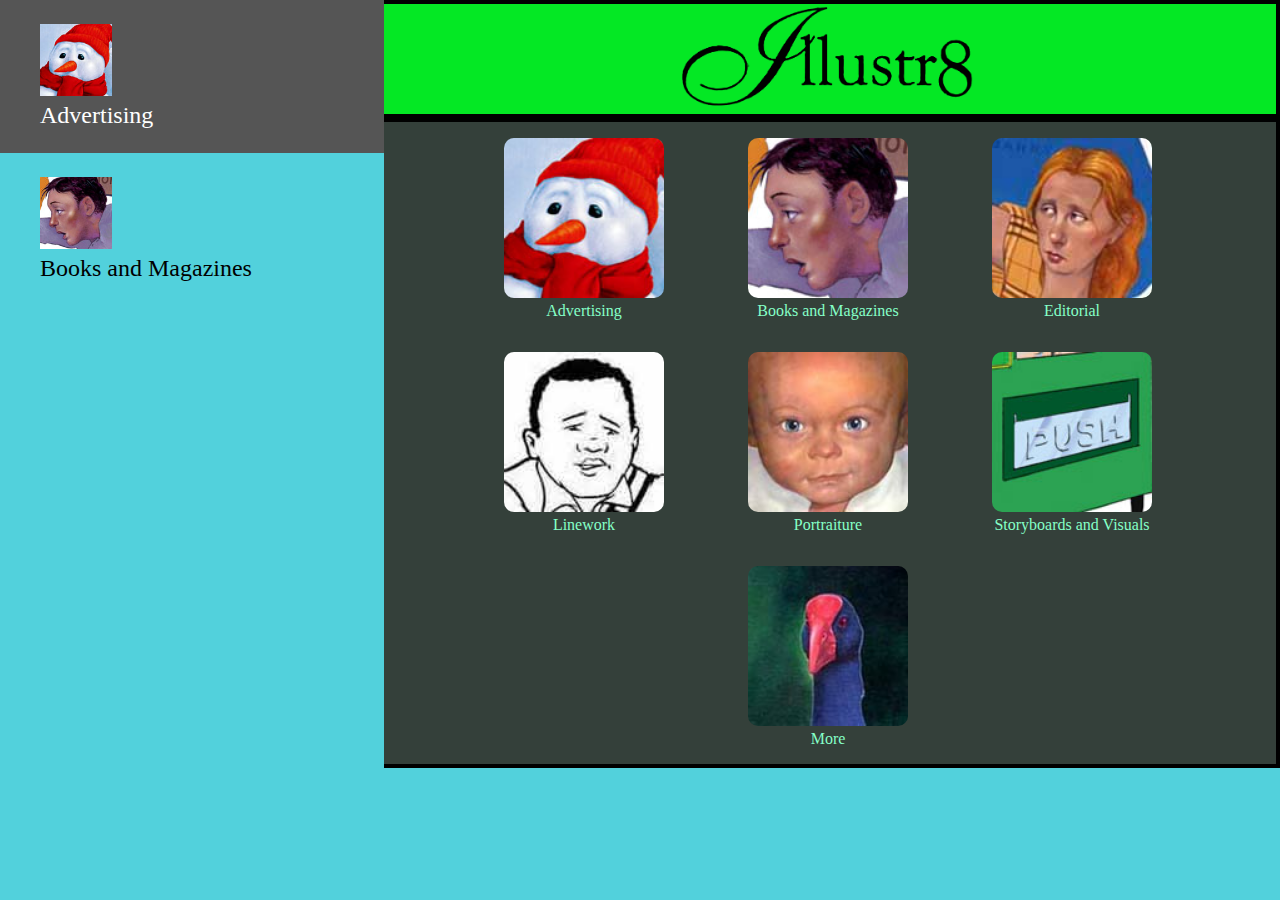
==== index.html @ 30894de6 "Added books and magazines page" ====
<!DOCTYPE html>
<html>
<head>
<title>Illustr8</title>
	<link rel="stylesheet" href="style.css">
	
	</head>
	<body>
	<div id="navbar">
	<ul>
  <li><a href="Advertising.html"><figure>
			<img src="Images/Digi Internal Images/Home/Logos for Links/Advertising.jpg">
			<figcaption>Advertising</figcaption>
			</figure></a></li>
		<li><a href="BooksAndMagazines.html">
			<figure>
			<img src="Images/Digi Internal Images/Home/Logos for Links/Books and Magazines.jpg">
			<figcaption>Books and Magazines</figcaption>	
			</figure>
			</a></li>
</ul>		
	</div>
	<div id="Title">
		<img src="Images/Digi Internal Images/Home/logo.png" width="300em">
		</div>
		<div id="Links">
			<figure>
			<img src="Images/Digi Internal Images/Home/Logos for Links/Advertising.jpg">
			<figcaption>Advertising</figcaption>
			</figure>
			<figure>
			<img src="Images/Digi Internal Images/Home/Logos for Links/Books and Magazines.jpg">
			<figcaption>Books and Magazines</figcaption>	
			</figure>
			<figure>
			<img src="Images/Digi Internal Images/Home/Logos for Links/Editorial.jpg">
			<figcaption>Editorial</figcaption>
			</figure>
			<figure>
			<img src="Images/Digi Internal Images/Home/Logos for Links/Linework.jpg">
			<figcaption>Linework</figcaption>
			</figure>

			<figure>
			<img src="Images/Digi Internal Images/Home/Logos for Links/Portraiture.jpg">
			<figcaption>Portraiture</figcaption>
			</figure>
			<figure>
			<img src="Images/Digi Internal Images/Home/Logos for Links/Storyboards and Visuals.jpg">
			<figcaption>Storyboards and Visuals</figcaption>
			</figure>
			<figure>
			<img src="Images/Digi Internal Images/Home/Logos for Links/More.jpg">
			<figcaption>More</figcaption>
			</figure>
		</div>
	</body>
</html>
---- style.css ----
body{
	margin: 0px;
	padding: 0px;
/*	margin-left: 5em;*/
	background-color: #52d1dc;
}

#Title{
	text-align: center;
	background-color: #04E824;/*fix border not working*/
	border-style: solid;
	border-width: 4px;
	border-color: black;
	float: right;
	width: 70%;

}

a, figure {
    display: inline-block;
}

#Links{
	text-align: center;
	background-color: #34403A;
	border-style: solid;
	border-width: 4px;
	border-color: black;
	color: #85ffc7;
	float: right;
	width: 70%;
	
}

#Links img {
	width: 10em;
	border-radius: 10px;
}
#navbar{
	text-align: left;
	font-size: 1.5em;
}

#navbar img {
	width: 3em;
}
/*navbar */
ul {
  list-style-type: none;
  margin: 0;
  padding: 0;
  background-color: #52d1dc;
  position: absolute;
  height: 100%;
	width: 30%;
}

li a {
  display: block;
  color: #000;
/*  padding: 8px 16px;*/
  text-decoration: none;
}

li a.active {
  background-color: #4CAF50;
  color: white;
}

li a:hover:not(.active) {
  background-color: #555;
  color: white;
}
/*navbar ends*/

@media only screen and (max-width: 650px) {

	#navbar{
		font-size: 1em;
	}
}
.image-source-link {
	color: #98C3D1;
}

.mfp-with-zoom .mfp-container,
.mfp-with-zoom.mfp-bg {
	opacity: 0;
	-webkit-backface-visibility: hidden;
	/* ideally, transition speed should match zoom duration */
	-webkit-transition: all 0.3s ease-out; 
	-moz-transition: all 0.3s ease-out; 
	-o-transition: all 0.3s ease-out; 
	transition: all 0.3s ease-out;
}

.mfp-with-zoom.mfp-ready .mfp-container {
		opacity: 1;
}
.mfp-with-zoom.mfp-ready.mfp-bg {
		opacity: 0.8;
}

.mfp-with-zoom.mfp-removing .mfp-container, 
.mfp-with-zoom.mfp-removing.mfp-bg {
	opacity: 0;
}
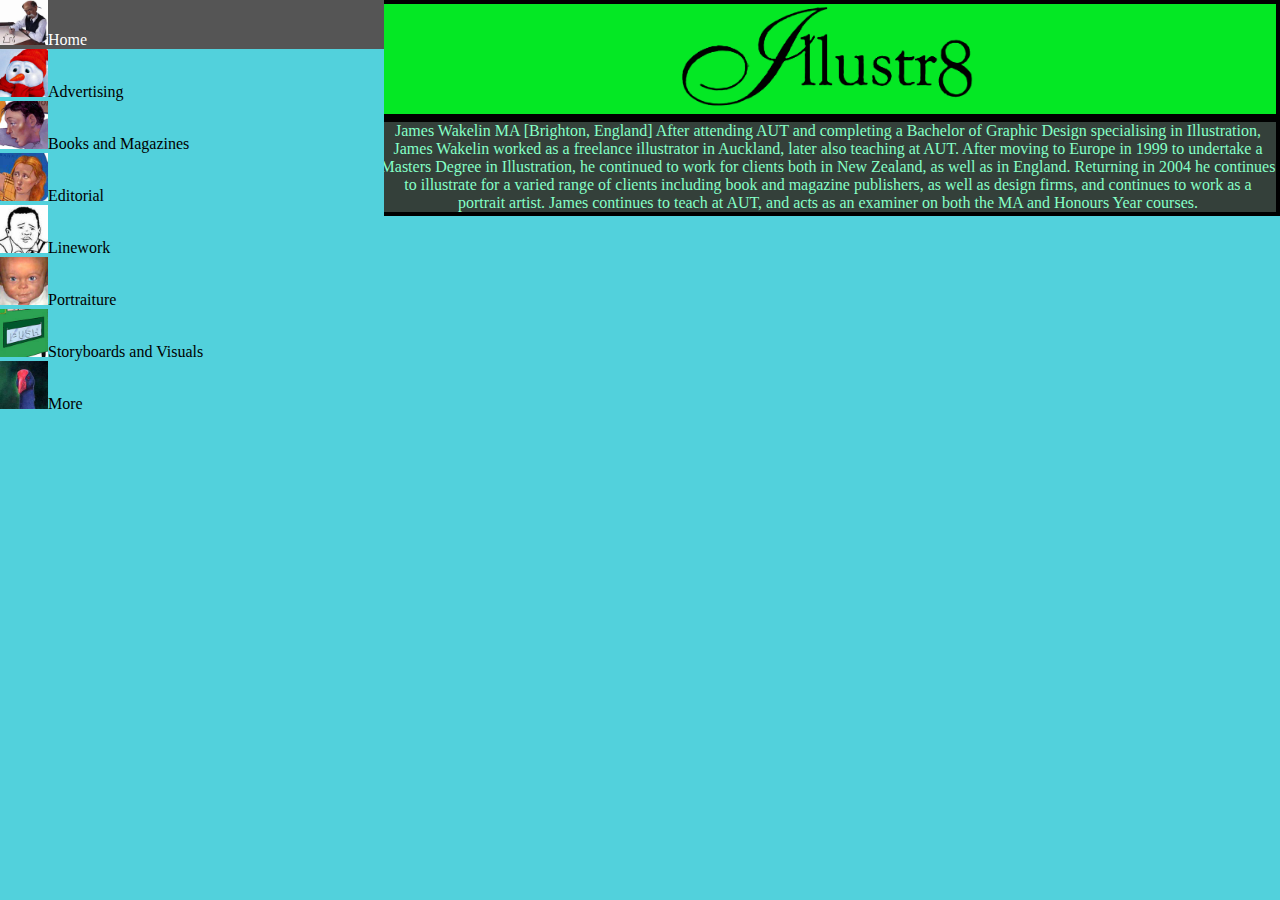
==== commit 360db5e8: "added more stuff broke more stuff" ====
--- a/index.html
+++ b/index.html
@@ -6,53 +6,13 @@
 	
 	</head>
 	<body>
-	<div id="navbar">
-	<ul>
-  <li><a href="Advertising.html"><figure>
-			<img src="Images/Digi Internal Images/Home/Logos for Links/Advertising.jpg">
-			<figcaption>Advertising</figcaption>
-			</figure></a></li>
-		<li><a href="BooksAndMagazines.html">
-			<figure>
-			<img src="Images/Digi Internal Images/Home/Logos for Links/Books and Magazines.jpg">
-			<figcaption>Books and Magazines</figcaption>	
-			</figure>
-			</a></li>
-</ul>		
-	</div>
-	<div id="Title">
-		<img src="Images/Digi Internal Images/Home/logo.png" width="300em">
-		</div>
+	<div id="mainpage"></div>
+
 		<div id="Links">
-			<figure>
-			<img src="Images/Digi Internal Images/Home/Logos for Links/Advertising.jpg">
-			<figcaption>Advertising</figcaption>
-			</figure>
-			<figure>
-			<img src="Images/Digi Internal Images/Home/Logos for Links/Books and Magazines.jpg">
-			<figcaption>Books and Magazines</figcaption>	
-			</figure>
-			<figure>
-			<img src="Images/Digi Internal Images/Home/Logos for Links/Editorial.jpg">
-			<figcaption>Editorial</figcaption>
-			</figure>
-			<figure>
-			<img src="Images/Digi Internal Images/Home/Logos for Links/Linework.jpg">
-			<figcaption>Linework</figcaption>
-			</figure>
+			James Wakelin MA [Brighton, England] 
 
-			<figure>
-			<img src="Images/Digi Internal Images/Home/Logos for Links/Portraiture.jpg">
-			<figcaption>Portraiture</figcaption>
-			</figure>
-			<figure>
-			<img src="Images/Digi Internal Images/Home/Logos for Links/Storyboards and Visuals.jpg">
-			<figcaption>Storyboards and Visuals</figcaption>
-			</figure>
-			<figure>
-			<img src="Images/Digi Internal Images/Home/Logos for Links/More.jpg">
-			<figcaption>More</figcaption>
-			</figure>
+After attending AUT and completing a Bachelor of Graphic Design specialising in Illustration, James Wakelin worked as a freelance illustrator in Auckland, later also teaching at AUT. After moving to Europe in 1999 to undertake a Masters Degree in Illustration, he continued to work for clients both in New Zealand, as well as in England. Returning in 2004 he continues to illustrate for a varied range of clients including book and magazine publishers, as well as design firms, and continues to work as a portrait artist. James continues to teach at AUT, and acts as an examiner on both the MA and Honours Year courses.
 		</div>
 	</body>
 </html>
+<script src="maincode.js"></script>
--- a/style.css
+++ b/style.css
@@ -32,13 +32,15 @@
 	
 }
 
+/*
 #Links img {
 	width: 10em;
 	border-radius: 10px;
 }
+*/
 #navbar{
 	text-align: left;
-	font-size: 1.5em;
+	font-size: 1.4m;
 }
 
 #navbar img {
@@ -50,9 +52,10 @@
   margin: 0;
   padding: 0;
   background-color: #52d1dc;
-  position: absolute;
+  position:fixed;
   height: 100%;
 	width: 30%;
+	overflow: auto;
 }
 
 li a {
@@ -72,6 +75,18 @@
   color: white;
 }
 /*navbar ends*/
+
+#Images{
+	text-align: center;
+	background-color: #34403A;
+	border-style: solid;
+	border-width: 4px;
+	border-color: black;
+	color: #85ffc7;
+	float: right;
+	width: 70%;
+	
+}
 
 @media only screen and (max-width: 650px) {
 
@@ -104,4 +119,28 @@
 .mfp-with-zoom.mfp-removing .mfp-container, 
 .mfp-with-zoom.mfp-removing.mfp-bg {
 	opacity: 0;
+}
+
+
+/*scrollbar code*/
+/* width */
+::-webkit-scrollbar {
+  width: 20px;
+}
+
+/* Track */
+::-webkit-scrollbar-track {
+  box-shadow: inset 0 0 5px grey; 
+  border-radius: 10px;
+}
+ 
+/* Handle */
+::-webkit-scrollbar-thumb {
+  background: #297373; 
+  border-radius: 10px;
+}
+
+/* Handle on hover */
+::-webkit-scrollbar-thumb:hover {
+  background: #205c5c; 
 }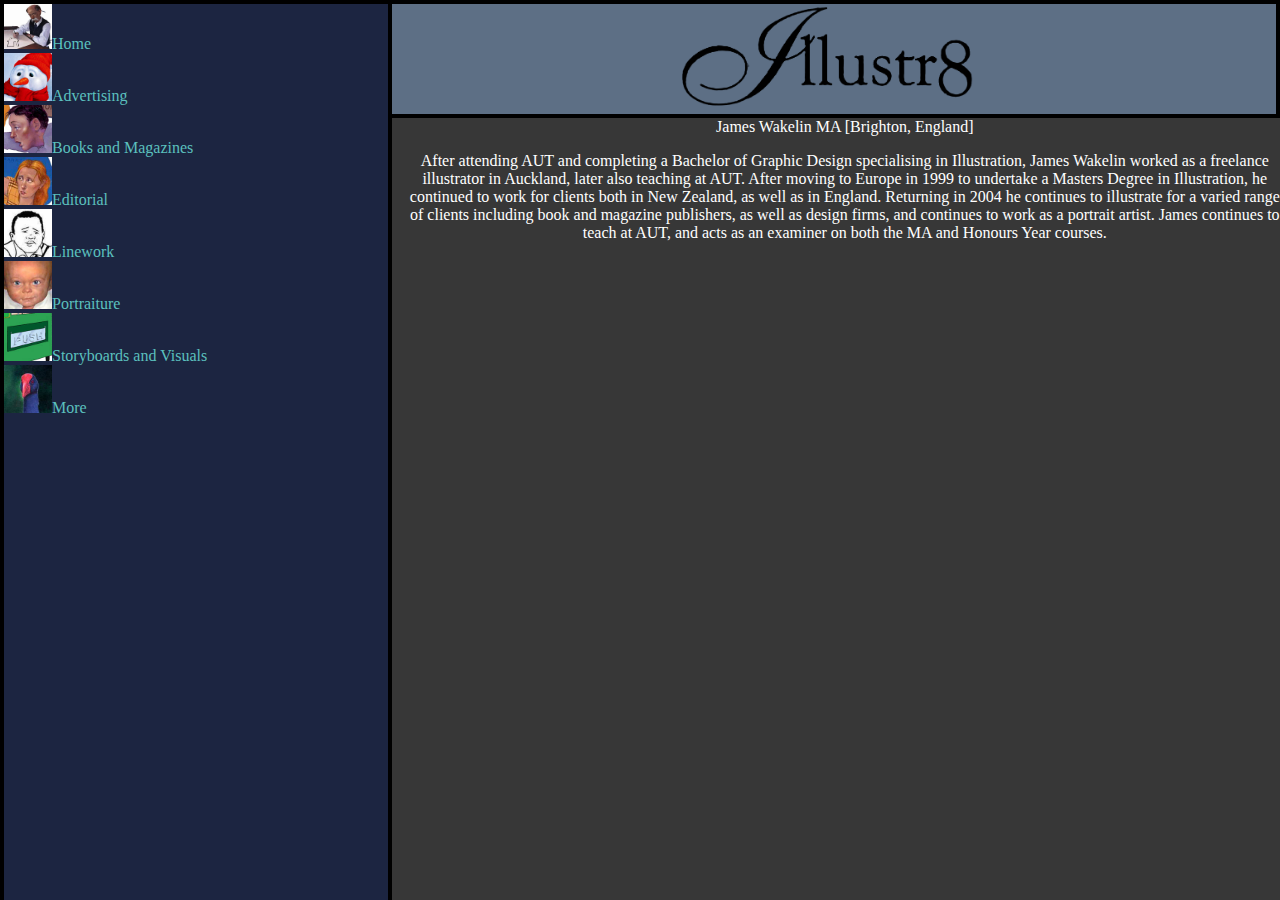
==== commit a3360697: "Changed colour scheme" ====
--- a/index.html
+++ b/index.html
@@ -10,8 +10,8 @@
 
 		<div id="Links">
 			James Wakelin MA [Brighton, England] 
-
-After attending AUT and completing a Bachelor of Graphic Design specialising in Illustration, James Wakelin worked as a freelance illustrator in Auckland, later also teaching at AUT. After moving to Europe in 1999 to undertake a Masters Degree in Illustration, he continued to work for clients both in New Zealand, as well as in England. Returning in 2004 he continues to illustrate for a varied range of clients including book and magazine publishers, as well as design firms, and continues to work as a portrait artist. James continues to teach at AUT, and acts as an examiner on both the MA and Honours Year courses.
+<p>
+After attending AUT and completing a Bachelor of Graphic Design specialising in Illustration, James Wakelin worked as a freelance illustrator in Auckland, later also teaching at AUT. After moving to Europe in 1999 to undertake a Masters Degree in Illustration, he continued to work for clients both in New Zealand, as well as in England. Returning in 2004 he continues to illustrate for a varied range of clients including book and magazine publishers, as well as design firms, and continues to work as a portrait artist. James continues to teach at AUT, and acts as an examiner on both the MA and Honours Year courses.</p>
 		</div>
 	</body>
 </html>
--- a/style.css
+++ b/style.css
@@ -2,12 +2,13 @@
 	margin: 0px;
 	padding: 0px;
 /*	margin-left: 5em;*/
-	background-color: #52d1dc;
+/*	background-color: #52d1dc;*/
+	background-color: #373737;
 }
 
 #Title{
 	text-align: center;
-	background-color: #04E824;/*fix border not working*/
+	background-color: #5D6F85;/*fix border not working*/
 	border-style: solid;
 	border-width: 4px;
 	border-color: black;
@@ -22,14 +23,15 @@
 
 #Links{
 	text-align: center;
-	background-color: #34403A;
+	background-color: #373737;
+/*
 	border-style: solid;
 	border-width: 4px;
 	border-color: black;
-	color: #85ffc7;
+*/
+	color: #FFFFFF;
 	float: right;
-	width: 70%;
-	
+	width: 68%;
 }
 
 /*
@@ -38,6 +40,8 @@
 	border-radius: 10px;
 }
 */
+
+/*navbar */
 #navbar{
 	text-align: left;
 	font-size: 1.4m;
@@ -46,27 +50,30 @@
 #navbar img {
 	width: 3em;
 }
-/*navbar */
+
 ul {
   list-style-type: none;
   margin: 0;
   padding: 0;
-  background-color: #52d1dc;
+  background-color: #1C2541;
   position:fixed;
   height: 100%;
 	width: 30%;
 	overflow: auto;
+		border-style: solid;
+	border-width: 4px;
+	border-color: black;
+	
 }
 
 li a {
   display: block;
-  color: #000;
+  color: #5BC0BE;;
 /*  padding: 8px 16px;*/
   text-decoration: none;
 }
 
 li a.active {
-  background-color: #4CAF50;
   color: white;
 }
 
@@ -79,13 +86,15 @@
 #Images{
 	text-align: center;
 	background-color: #34403A;
+/*
 	border-style: solid;
 	border-width: 4px;
 	border-color: black;
+*/
 	color: #85ffc7;
 	float: right;
 	width: 70%;
-	
+	display: block;
 }
 
 @media only screen and (max-width: 650px) {
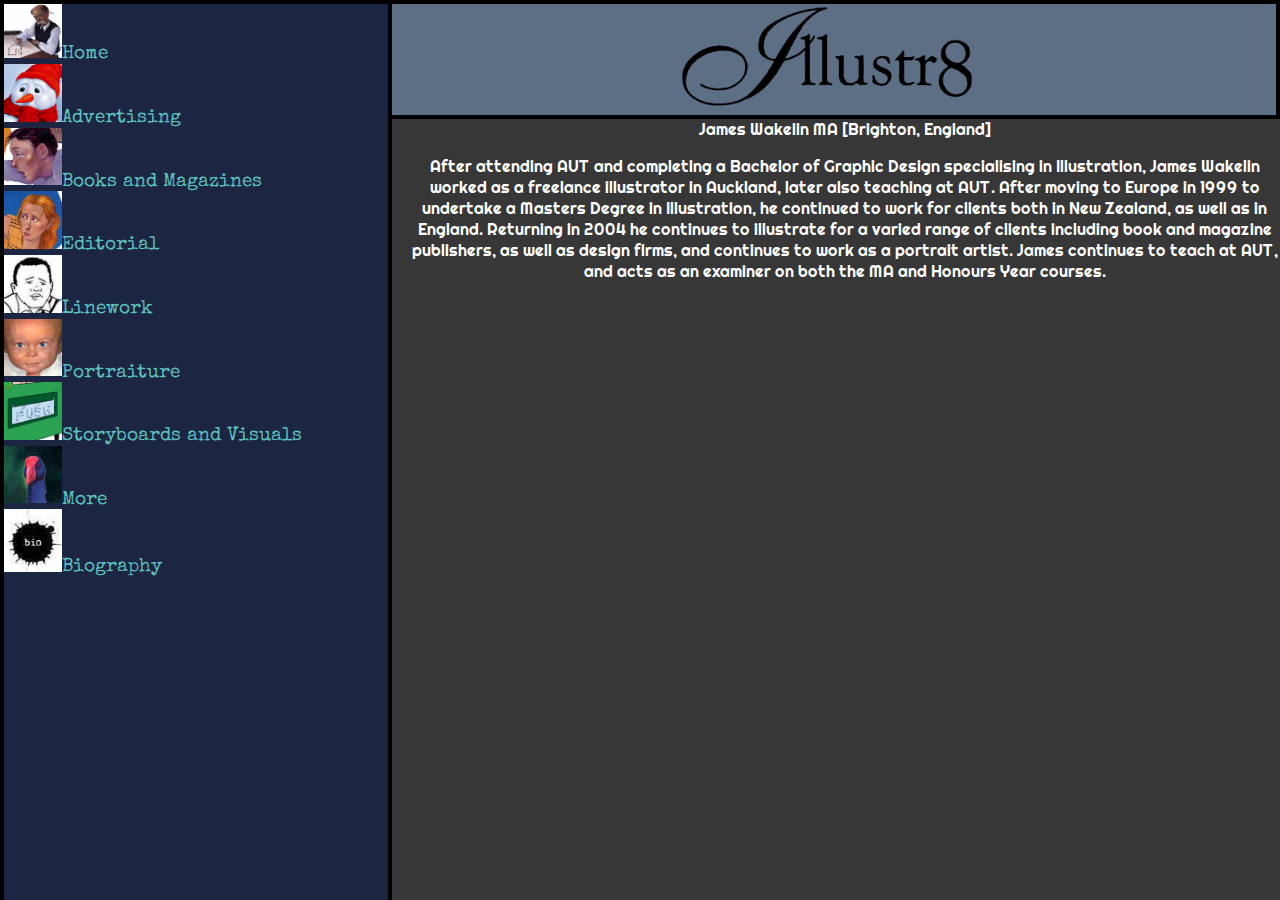
==== commit efb8fbbe: "updated fonts" ====
--- a/index.html
+++ b/index.html
@@ -3,7 +3,7 @@
 <head>
 <title>Illustr8</title>
 	<link rel="stylesheet" href="style.css">
-	
+	<link href="https://fonts.googleapis.com/css?family=Righteous|Special+Elite" rel="stylesheet">	
 	</head>
 	<body>
 	<div id="mainpage"></div>
--- a/style.css
+++ b/style.css
@@ -4,6 +4,7 @@
 /*	margin-left: 5em;*/
 /*	background-color: #52d1dc;*/
 	background-color: #373737;
+	font-family: 'Righteous', cursive;
 }
 
 #Title{
@@ -21,7 +22,21 @@
     display: inline-block;
 }
 
+
 #Links{
+	text-align: center;
+	background-color: #373737;
+/*
+	border-style: solid;
+	border-width: 4px;
+	border-color: black;
+*/
+	color: #FFFFFF;
+	float: right;
+	width: 68%;
+}
+
+#Bio{
 	text-align: center;
 	background-color: #373737;
 /*
@@ -44,7 +59,8 @@
 /*navbar */
 #navbar{
 	text-align: left;
-	font-size: 1.4m;
+	font-size: 1.2em;
+	font-family: 'Special Elite', cursive;
 }
 
 #navbar img {
@@ -85,7 +101,7 @@
 
 #Images{
 	text-align: center;
-	background-color: #34403A;
+	background-color: #373737;
 /*
 	border-style: solid;
 	border-width: 4px;
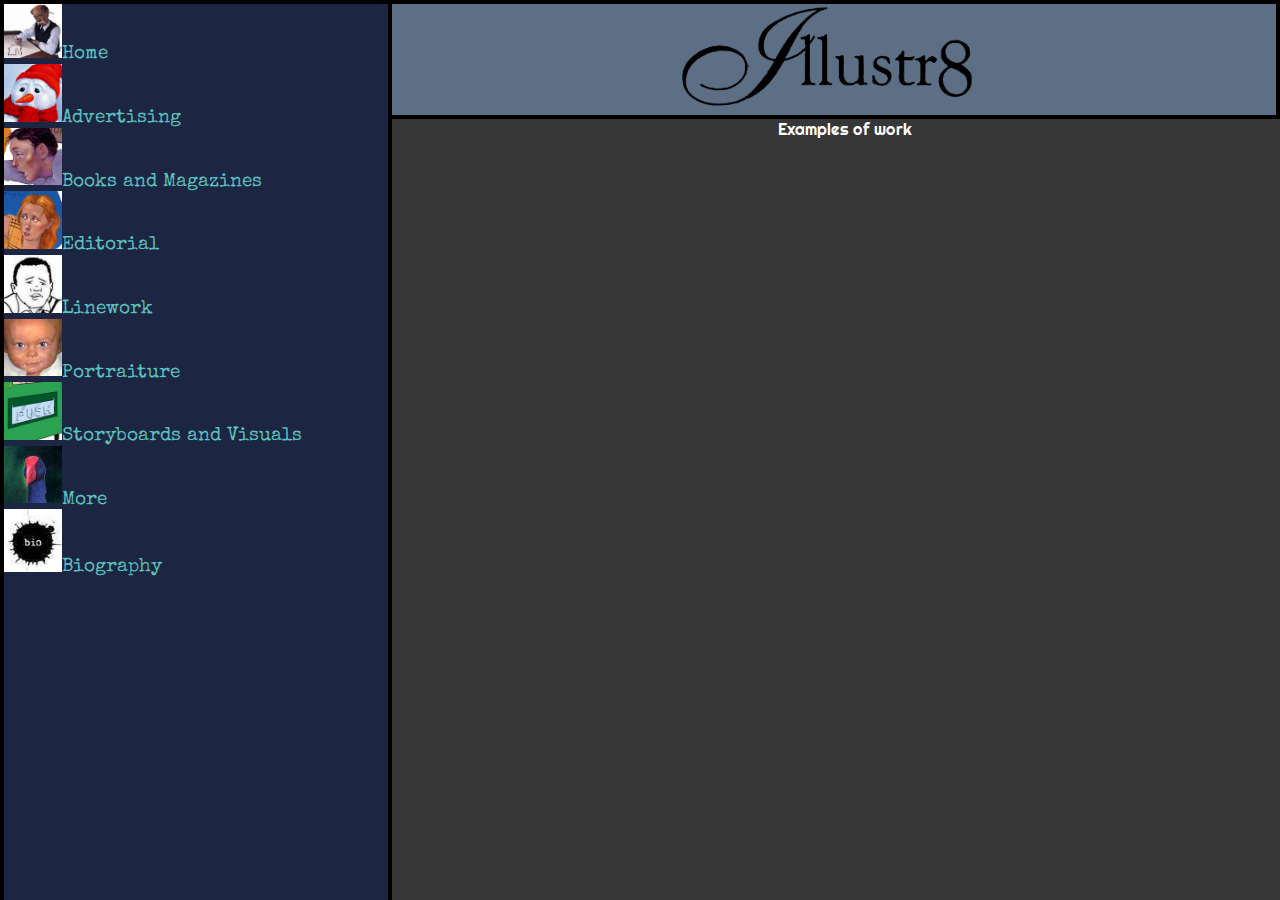
==== commit 3bd517b5: "Started testing home changes" ====
--- a/index.html
+++ b/index.html
@@ -9,10 +9,10 @@
 	<div id="mainpage"></div>
 
 		<div id="Links">
-			James Wakelin MA [Brighton, England] 
-<p>
-After attending AUT and completing a Bachelor of Graphic Design specialising in Illustration, James Wakelin worked as a freelance illustrator in Auckland, later also teaching at AUT. After moving to Europe in 1999 to undertake a Masters Degree in Illustration, he continued to work for clients both in New Zealand, as well as in England. Returning in 2004 he continues to illustrate for a varied range of clients including book and magazine publishers, as well as design firms, and continues to work as a portrait artist. James continues to teach at AUT, and acts as an examiner on both the MA and Honours Year courses.</p>
+			Examples of work
+		<div id="images"></div>
 		</div>
 	</body>
 </html>
 <script src="maincode.js"></script>
+<script src="randomimagepicker.js"></script>
--- a/style.css
+++ b/style.css
@@ -94,7 +94,7 @@
 }
 
 li a:hover:not(.active) {
-  background-color: #555;
+  background-color: #0b132b;
   color: white;
 }
 /*navbar ends*/
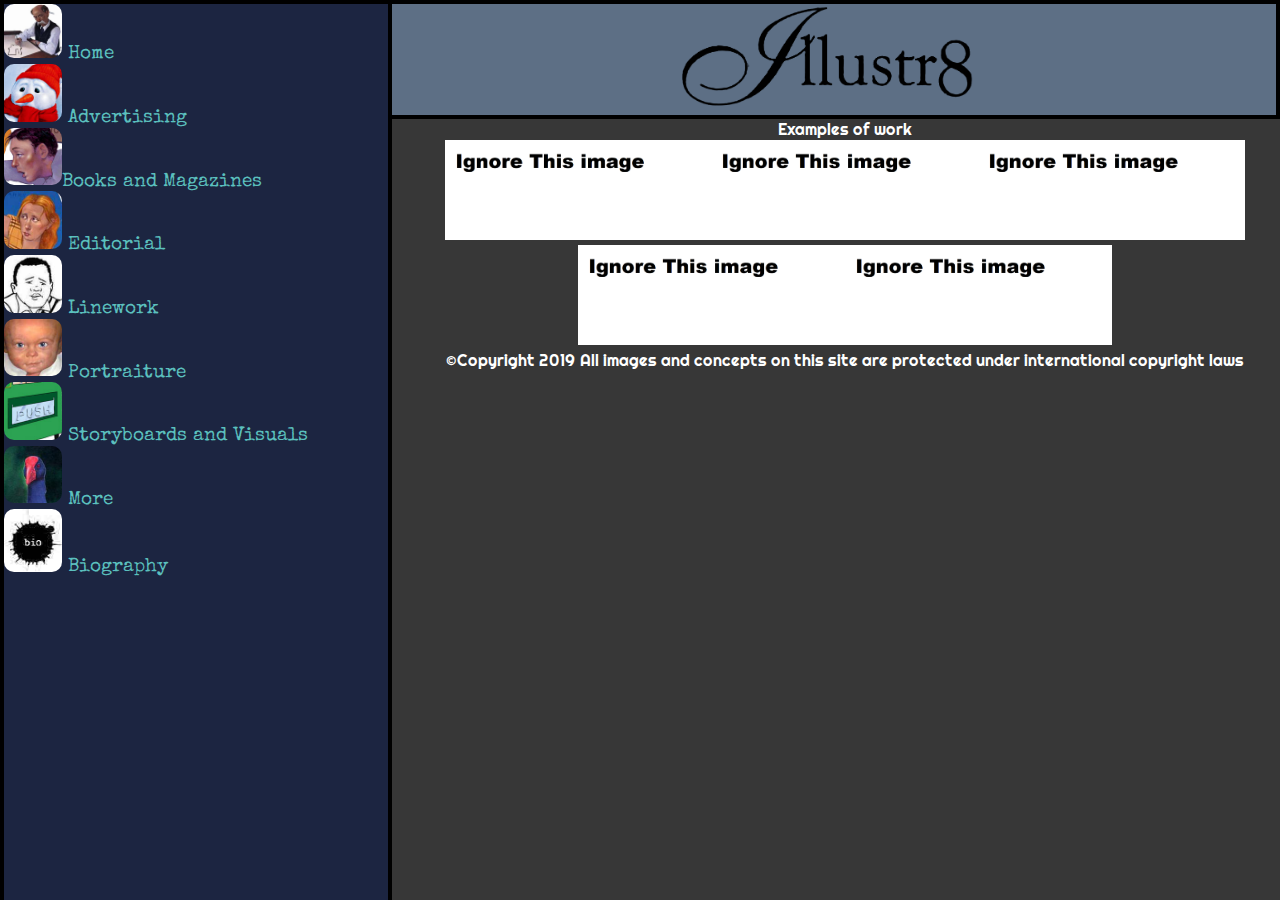
==== commit ab53baa8: "Preparting to merge for first review" ====
--- a/index.html
+++ b/index.html
@@ -11,7 +11,9 @@
 		<div id="Links">
 			Examples of work
 		<div id="images"></div>
-		</div>
+		<div id="footer">©Copyright 2019 All images and concepts on this site are protected under international copyright laws</div>
+	</div>
+		
 	</body>
 </html>
 <script src="maincode.js"></script>
--- a/style.css
+++ b/style.css
@@ -65,6 +65,7 @@
 
 #navbar img {
 	width: 3em;
+	border-radius: 10px;
 }
 
 ul {
@@ -111,6 +112,10 @@
 	float: right;
 	width: 70%;
 	display: block;
+}
+#Images img{
+	border-radius: 10px;
+	padding-left: 0.25em;
 }
 
 @media only screen and (max-width: 650px) {
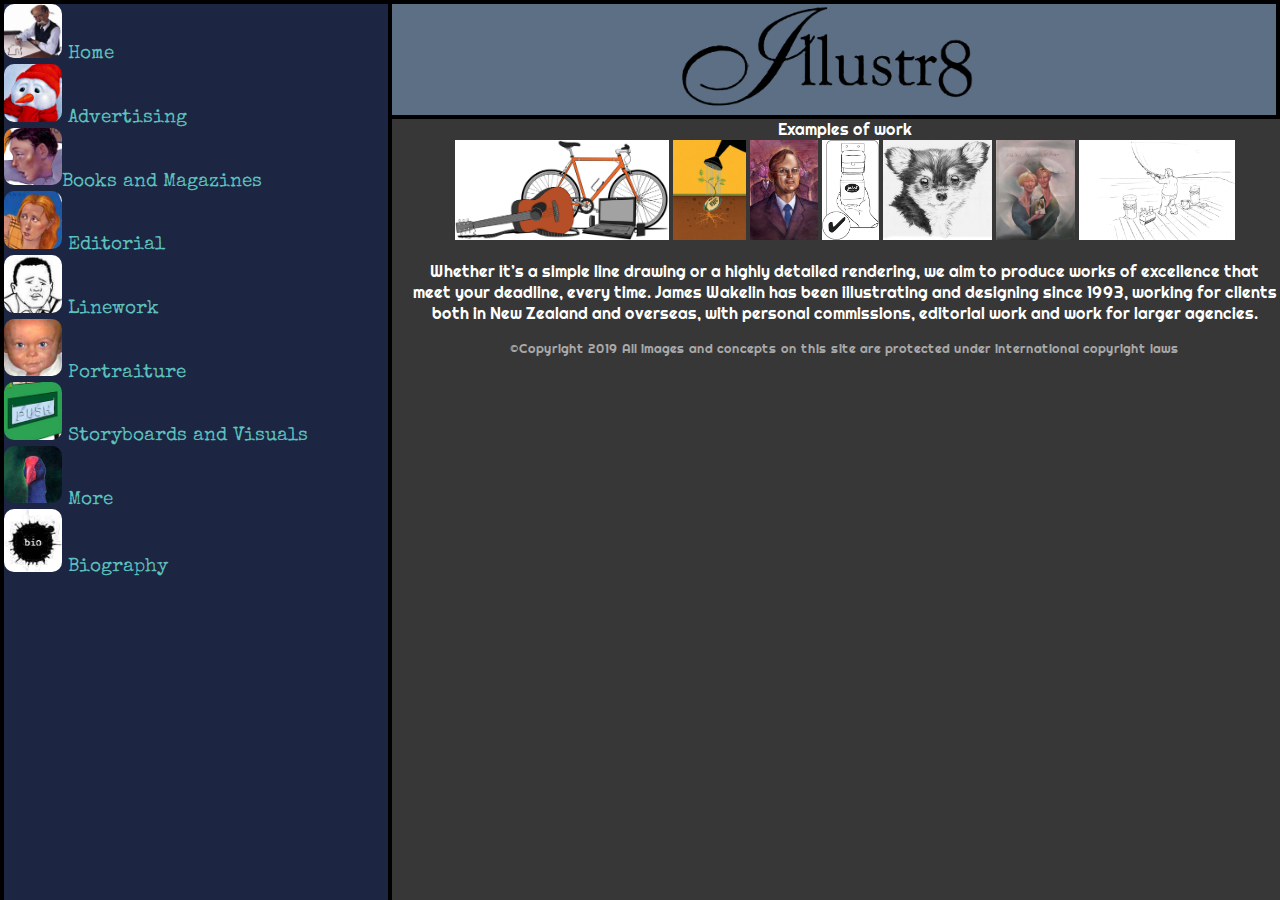
==== commit 68316bb9: "According to all known laws of aviation" ====
--- a/index.html
+++ b/index.html
@@ -11,6 +11,8 @@
 		<div id="Links">
 			Examples of work
 		<div id="images"></div>
+		<div id="Paragraph"><p>Whether it’s a simple line drawing or a highly detailed rendering, we aim to produce works of excellence that meet your deadline, every time. James Wakelin has been illustrating and designing since 1993, working for clients both in New Zealand and overseas, with personal commissions, editorial work and work for larger agencies.</p>
+</div>
 		<div id="footer">©Copyright 2019 All images and concepts on this site are protected under international copyright laws</div>
 	</div>
 		
--- a/style.css
+++ b/style.css
@@ -15,7 +15,6 @@
 	border-color: black;
 	float: right;
 	width: 70%;
-
 }
 
 a, figure {
@@ -69,15 +68,15 @@
 }
 
 ul {
-  list-style-type: none;
-  margin: 0;
-  padding: 0;
-  background-color: #1C2541;
-  position:fixed;
-  height: 100%;
+	list-style-type: none;
+	margin: 0;
+	padding: 0;
+	background-color: #1C2541;
+	position:fixed;
+	height: 100%;
 	width: 30%;
 	overflow: auto;
-		border-style: solid;
+	border-style: solid;
 	border-width: 4px;
 	border-color: black;
 	
@@ -173,4 +172,9 @@
 /* Handle on hover */
 ::-webkit-scrollbar-thumb:hover {
   background: #205c5c; 
+}
+
+#footer{
+	font-size: 0.8em;
+	color: #A9A9A9;
 }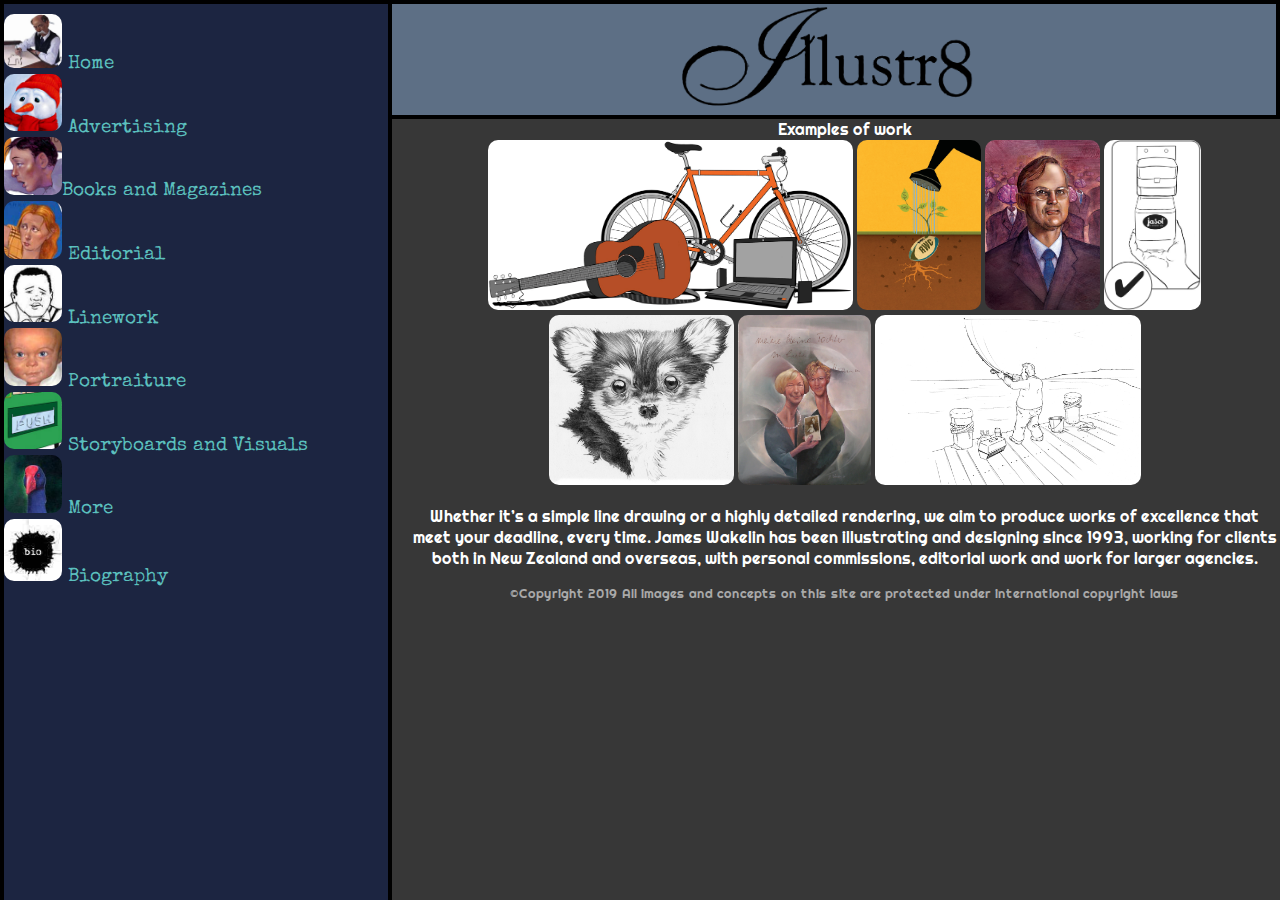
==== commit 6430aaf5: "adding clients and contact" ====
--- a/index.html
+++ b/index.html
@@ -2,6 +2,7 @@
 <html>
 <head>
 <title>Illustr8</title>
+<link rel="icon" href="Images/Digi Internal Images/Home/icon.png">
 	<link rel="stylesheet" href="style.css">
 	<link href="https://fonts.googleapis.com/css?family=Righteous|Special+Elite" rel="stylesheet">	
 	</head>
--- a/style.css
+++ b/style.css
@@ -17,11 +17,14 @@
 	width: 70%;
 }
 
+#images img{
+	border-radius: 10px;
+}
+
 a, figure {
     display: inline-block;
 }
 
-
 #Links{
 	text-align: center;
 	background-color: #373737;
@@ -46,6 +49,37 @@
 	color: #FFFFFF;
 	float: right;
 	width: 68%;
+}
+
+#Contact{
+		text-align: center;
+	background-color: #373737;
+/*
+	border-style: solid;
+	border-width: 4px;
+	border-color: black;
+*/
+	color: #FFFFFF;
+	float: right;
+	width: 68%;
+}
+
+#Clients{
+		text-align: center;
+	background-color: #373737;
+/*
+	border-style: solid;
+	border-width: 4px;
+	border-color: black;
+*/
+	color: #FFFFFF;
+	float: right;
+	width: 68%;
+}
+
+#Contact a{
+	color: white;
+/*	font-size: 3em;*/
 }
 
 /*
@@ -71,6 +105,7 @@
 	list-style-type: none;
 	margin: 0;
 	padding: 0;
+	padding-top: 0.5em;
 	background-color: #1C2541;
 	position:fixed;
 	height: 100%;
